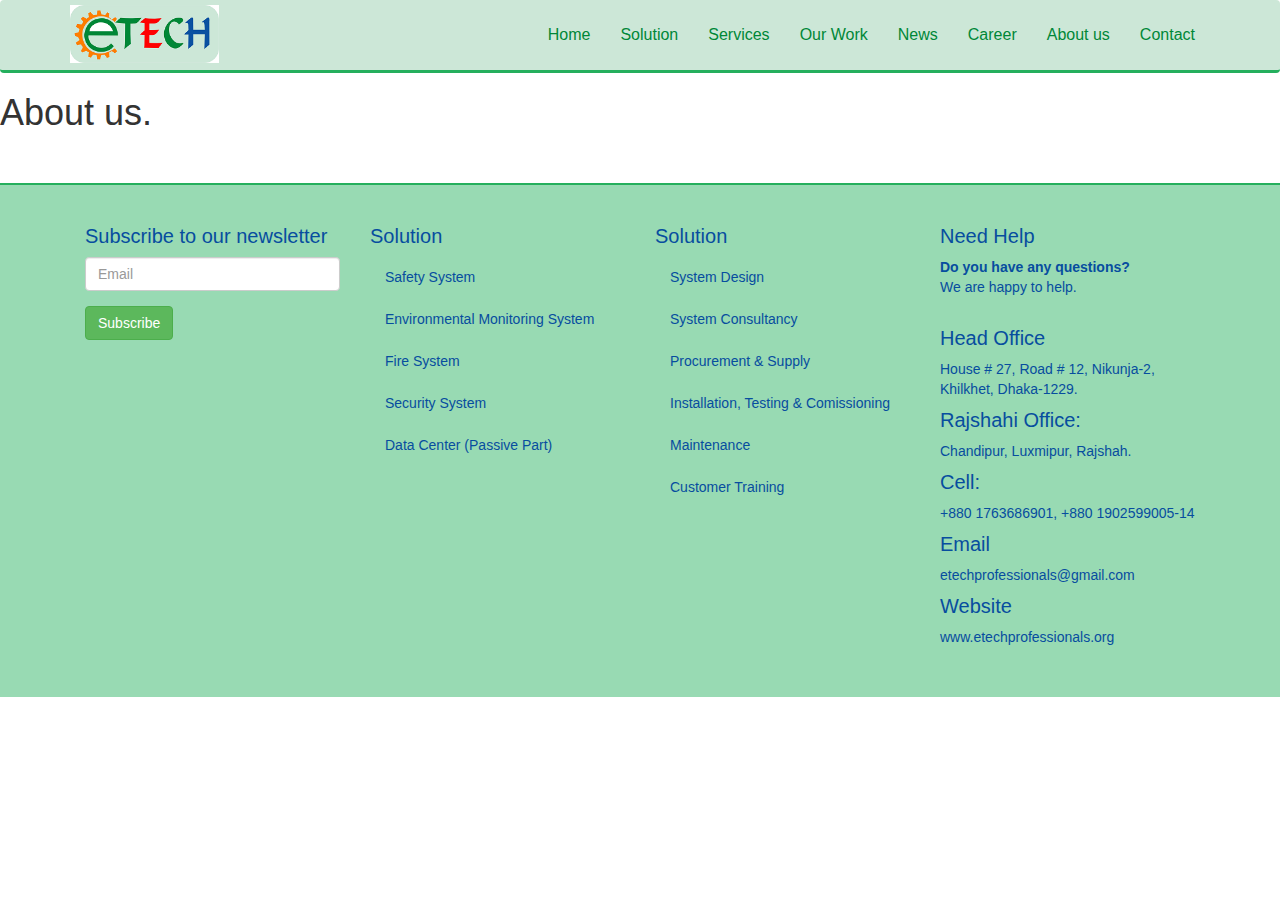
==== pages/about_us.html @ c48690d6 "added all pages and fixed route path" ====
<!DOCTYPE html>
<html lang="en">

<head>
    <meta charset="utf-8">
    <meta http-equiv="X-UA-Compatible" content="IE=edge">
    <meta name="viewport" content="width=device-width, initial-scale=1">
    <!-- The above 3 meta tags *must* come first in the head; any other head content must come *after* these tags -->
    <title>Bootstrap 101 Template</title>

    <!-- Bootstrap -->
    <link href="../css/bootstrap.css" rel="stylesheet">
    <!-- custom -->
    <link href="../css/custom.css" rel="stylesheet">
</head>

<body>
     <nav id="main_navigation" class="navbar navbar-inverse">
        <div class="container">
            <!-- Brand and toggle get grouped for better mobile display -->
            <div class="navbar-header">
                <button type="button" class="navbar-toggle collapsed" data-toggle="collapse" data-target="#bs-example-navbar-collapse-1"
                    aria-expanded="false">
                    <span class="sr-only">Toggle navigation</span>
                    <span class="icon-bar"></span>
                    <span class="icon-bar"></span>
                    <span class="icon-bar"></span>
                </button>
                <a class="navbar-brand" href="../index.html"><img id='logo' class="img-responsive" src="../images/logo.jpg" alt=""></a>
            </div>

            <!-- Collect the nav links, forms, and other content for toggling -->
            <div class="collapse navbar-collapse" id="bs-example-navbar-collapse-1">
                <!-- <ul class="nav navbar-nav">
              <li class="active"><a href="#">Link <span class="sr-only">(current)</span></a></li>
              <li><a href="#">Link</a></li>
              <li class="dropdown">
                <a href="#" class="dropdown-toggle" data-toggle="dropdown" role="button" aria-haspopup="true" aria-expanded="false">Dropdown <span class="caret"></span></a>
                <ul class="dropdown-menu">
                  <li><a href="#">Action</a></li>
                  <li><a href="#">Another action</a></li>
                  <li><a href="#">Something else here</a></li>
                  <li role="separator" class="divider"></li>
                  <li><a href="#">Separated link</a></li>
                  <li role="separator" class="divider"></li>
                  <li><a href="#">One more separated link</a></li>
                </ul>
              </li>
            </ul> -->
                <ul class="nav navbar-nav navbar-right">
                    <li>
                        <a href="../index.html">Home</a>
                    </li>
                    <li>
                        <a href="solution.html">Solution</a>
                    </li>
                    <li>
                        <a href="services.html">Services</a>
                    </li>
                    <li>
                        <a href="our_work.html">Our Work</a>
                    </li>
                    <li>
                        <a href="news.html">News</a>
                    </li>
                    <li>
                        <a href="career.html">Career</a>
                    </li>
                    <li>
                        <a href="about_us.html">About us</a>
                    </li>
                    <li>
                        <a href="contact.html">Contact</a>
                    </li>
                    <!-- <li class="dropdown">
                <a href="#" class="dropdown-toggle" data-toggle="dropdown" role="button" aria-haspopup="true" aria-expanded="false">Dropdown <span class="caret"></span></a>
                <ul class="dropdown-menu">
                  <li><a href="#">Action</a></li>
                  <li><a href="#">Another action</a></li>
                  <li><a href="#">Something else here</a></li>
                  <li role="separator" class="divider"></li>
                  <li><a href="#">Separated link</a></li>
                </ul>
              </li> -->
                </ul>
            </div>
            <!-- /.navbar-collapse -->
        </div>
        <!-- /.container-fluid -->
    </nav>
    <section>
        <h1>About us.</h1>
    </section>
    <footer>
        <div class="container">
            <!-- subscription -->
            <div class="col-md-3">
                <h4>Subscribe to our newsletter</h4>
                <div class="form-group">
                    <input type="email" class="form-control" id="exampleInputEmail1" placeholder="Email">
                  </div>
                  <button type="button" class="btn btn-success">Subscribe</button>
            </div>
            <!-- solution menu -->
            <div class="col-md-3">
                <h4>Solution</h4>
                <ul id="footer_nav" class="nav nav-pills nav-stacked">
                    <li role="presentation"><a href="#">Safety System</a></li>
                    <li role="presentation"><a href="#">Environmental Monitoring System </a></li>
                    <li role="presentation"><a href="#">Fire System </a></li>
                    <li role="presentation"><a href="#">Security System </a></li>
                    <li role="presentation"><a href="#">Data Center (Passive Part) </a></li>
                </ul>
                </div>
            <!-- servicess menu -->
            <div class="col-md-3">
                <h4>Solution</h4>
                <ul id="footer_nav" class="nav nav-pills nav-stacked">
                    <li role="presentation"><a href="#">System Design</a></li>
                    <li role="presentation"><a href="#">System Consultancy</a></li>
                    <li role="presentation"><a href="#">Procurement & Supply </a></li>
                    <li role="presentation"><a href="#">Installation, Testing & Comissioning</a></li>
                    <li role="presentation"><a href="#">Maintenance</a></li>
                    <li role="presentation"><a href="#">Customer Training</a></li>
                </ul>
            </div>
            <!-- need help menu -->
            <div class="col-md-3">
                <h4>Need Help</h4>
                <span style="font-family:arial,helvetica,sans-serif;">
                    <strong>Do you have any questions?</strong>
                    <br>
                    We are happy to help.<br>
                    <br>
                    <address>
                        <h5>Head Office</h5>
                        <p>House # 27, Road # 12, Nikunja-2, Khilkhet, Dhaka-1229.</p>
                       <h5> Rajshahi Office:</h5>
                        <p> Chandipur, Luxmipur, Rajshah.</p>
                        <h5>Cell:</h5>
                        <p> +880 1763686901, +880 1902599005-14</p>
                        <h5>Email</h5>
                       <p><a href="mailto: etechprofessionals@gmail.com">etechprofessionals@gmail.com</a> </p>
                       <h5>Website</h5>
                       <p><a href="http://www.etechprofessionals.org"> www.etechprofessionals.org</a></p>
                    </address>
            </div>
        </div>
    </footer>
    <!-- jQuery (necessary for Bootstrap's JavaScript plugins) -->
    <script src="https://ajax.googleapis.com/ajax/libs/jquery/1.12.4/jquery.min.js"></script>
    <!-- Include all compiled plugins (below), or include individual files as needed -->
    <script src="../js/bootstrap.min.js"></script>
</body>

</html>
---- css/custom.css ----
#main_navigation {
    padding: 10px 0;
    margin-bottom: 0;
}
/* #main_navigation a {
    color: #008737
} */
.navbar-inverse .navbar-nav > li > a {
    color: #008737;
}
.navbar-inverse .navbar-nav > li > a:hover {
    color: #30bd89;
}
hr {
    border-top: 1px solid #99ec9f;
}
.navbar-inverse {
    background-color: #CCE7D7;
    border: none;
    border-bottom: 3px solid #25af5d;
}
.carousel-control.left {
    background-image: linear-gradient(to right, rgba(107, 187, 102, .5) 0%, rgba(0, 0, 0, .0001) 100%);
}
.carousel-control.right {
    background-image: linear-gradient(to right, rgba(0, 0, 0, .0001) 0%, rgba(107, 187, 102, .5) 100%);
}
#logo {
    width: 149px;
    margin-top: -20px;
}
.navbar-right {
    font-size: 16px;
}
.carousel-inner img {
    margin: 0 auto;
}
#company-info {
   margin-top: 40px;
}
#company-info p{
    font-size: 16px;
}
footer {
    margin-top: 50px;
    background: #98dab3;
    color: #074D9F;
    padding: 30px 0;
    border-top: 2px solid #25AF5D;
}
footer a, address p {
    color: #074D9F
}

footer h5, footer h4 {
    font-size: 20px;
}


@media (max-width: 768px) {
    .navbar-right {
        font-size: 12px;
    }
    #logo {
        width: 135px;
        margin-top: -16px;
    }
}

@media (max-width: 425px) {
    .navbar-right {
        font-size: 17px;
        text-align: center;
    }
    footer .col-md-3 {
        margin-top: 40px;
        text-align: center;
    }
    footer h4 {
        margin-bottom: 20px;
        font-size: 20px;
    }
    footer a {
        font-size: 15px;
    }
}
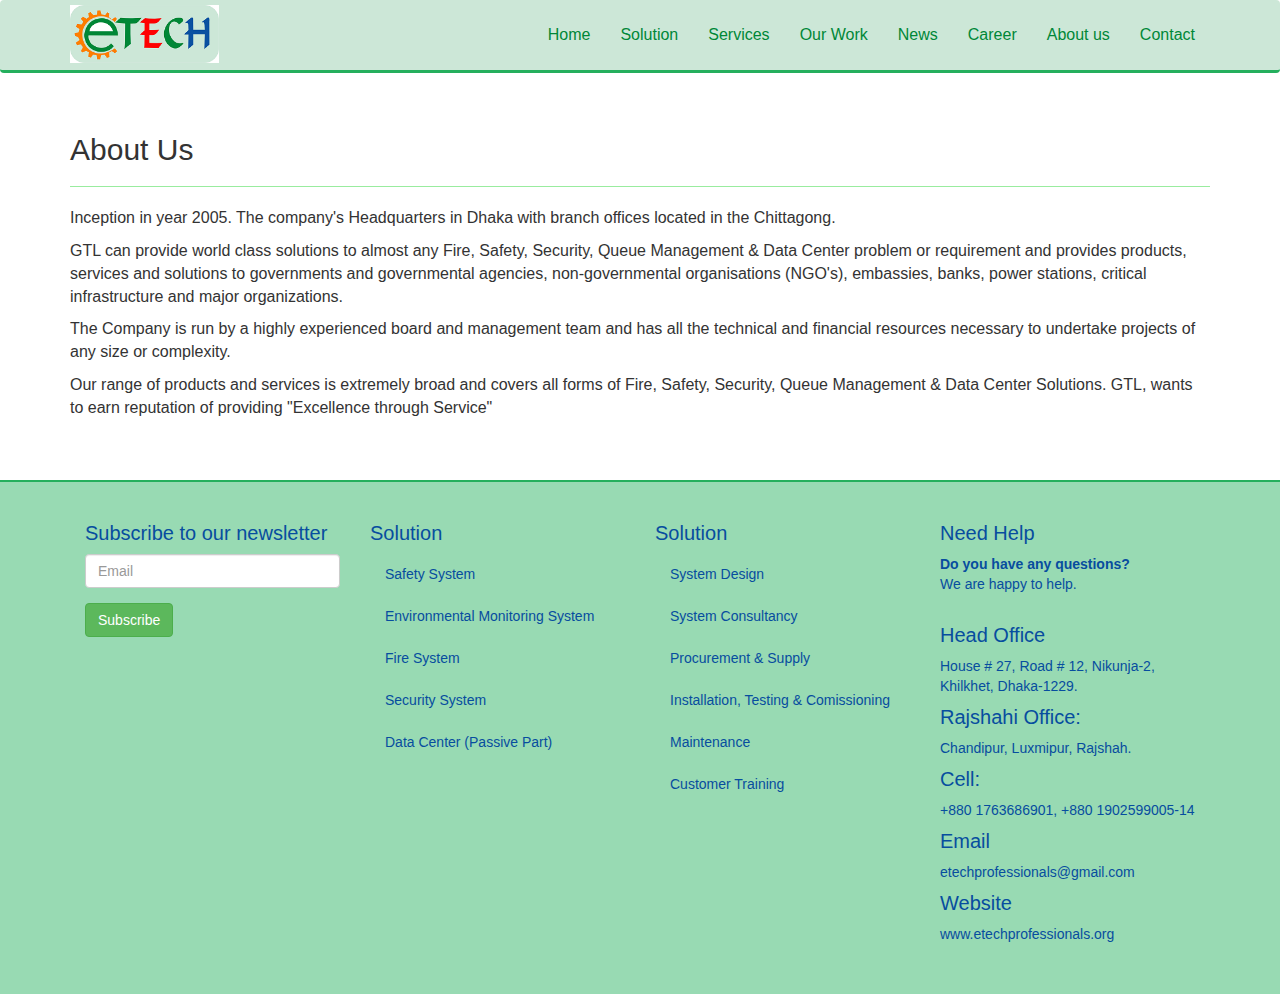
==== commit 289010c0: "made all page functional" ====
--- a/pages/about_us.html
+++ b/pages/about_us.html
@@ -88,9 +88,28 @@
         </div>
         <!-- /.container-fluid -->
     </nav>
-    <section>
-        <h1>About us.</h1>
-    </section>
+    <div id="company-info" class="container">
+        <h2>About Us</h2>
+        <hr>
+        <article>
+            <p>
+                Inception in year 2005. The company's Headquarters in Dhaka with branch offices located in the Chittagong.
+            </p>
+            <p>
+                GTL can provide world class solutions to almost any Fire, Safety, Security, Queue Management & Data Center problem or requirement
+                and provides products, services and solutions to governments and governmental agencies, non-governmental
+                organisations (NGO's), embassies, banks, power stations, critical infrastructure and major organizations.
+            </p>
+            <p>
+                The Company is run by a highly experienced board and management team and has all the technical and financial resources necessary
+                to undertake projects of any size or complexity.
+            </p>
+            <p>
+                Our range of products and services is extremely broad and covers all forms of Fire, Safety, Security, Queue Management &
+                Data Center Solutions. GTL, wants to earn reputation of providing "Excellence through Service"
+            </p>
+        </article>
+    </div>
     <footer>
         <div class="container">
             <!-- subscription -->
--- a/css/custom.css
+++ b/css/custom.css
@@ -41,6 +41,7 @@
 #company-info p{
     font-size: 16px;
 }
+
 footer {
     margin-top: 50px;
     background: #98dab3;
@@ -48,12 +49,35 @@
     padding: 30px 0;
     border-top: 2px solid #25AF5D;
 }
+#footer-home {
+    margin-top: 50px;
+}
 footer a, address p {
     color: #074D9F
 }
 
 footer h5, footer h4 {
     font-size: 20px;
+}
+
+/* SOLUTION PAGE */
+#featured {
+    background: rgba(165, 226, 161, 0.5);
+    height: auto;
+    padding: 40px;
+}
+#featured h3 {
+    font-size: 30px;
+    padding-left: 42px;
+    color: green;
+    text-transform: uppercase;
+    margin: 0 0 20px;
+}
+#featured-area {
+    /* text-align: center; */
+}
+#featured-area img {
+    margin: 0 auto;
 }
 
 
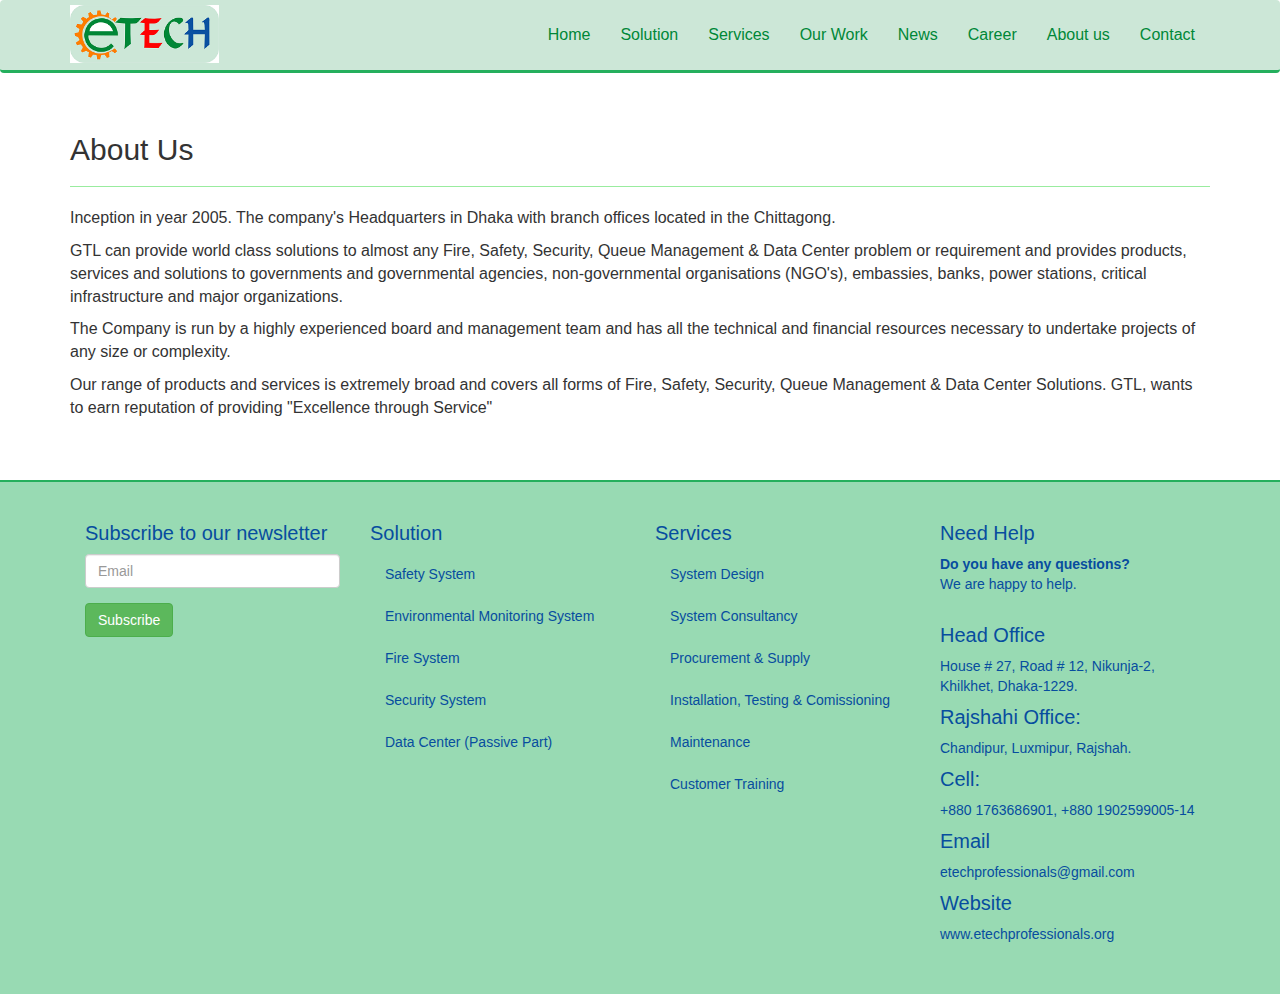
==== commit 0c8a2349: "fixed footer typo and responsive issue at featured section" ====
--- a/pages/about_us.html
+++ b/pages/about_us.html
@@ -133,7 +133,7 @@
                 </div>
             <!-- servicess menu -->
             <div class="col-md-3">
-                <h4>Solution</h4>
+                <h4>Services</h4>
                 <ul id="footer_nav" class="nav nav-pills nav-stacked">
                     <li role="presentation"><a href="#">System Design</a></li>
                     <li role="presentation"><a href="#">System Consultancy</a></li>
--- a/css/custom.css
+++ b/css/custom.css
@@ -1,3 +1,6 @@
+.center-block {
+    float: none;
+}
 #main_navigation {
     padding: 10px 0;
     margin-bottom: 0;
@@ -80,6 +83,18 @@
     margin: 0 auto;
 }
 
+/* CONTACT PAGE */
+#contact_details  {
+    margin-top: 50px;
+    /* text-align: center; */
+}
+#contact_details h4 {
+    margin-top: 10px;
+    padding: 10px;
+ }
+#contact_details h5 {
+   font-size: 18px;
+ }
 
 @media (max-width: 768px) {
     .navbar-right {
@@ -88,6 +103,20 @@
     #logo {
         width: 135px;
         margin-top: -16px;
+    }
+     /* contact page */
+     #contact_details {
+        text-align: center;
+    }
+    
+    #contact_details img {
+        margin: 0 auto;
+    }
+    #md_contact {
+        margin-top: 50px;
+    }
+    #featured {
+        padding: 40px 0;
     }
 }
 
@@ -107,4 +136,8 @@
     footer a {
         font-size: 15px;
     }
+    #featured h3 {
+        font-size: 18px;
+    }
+   
 }